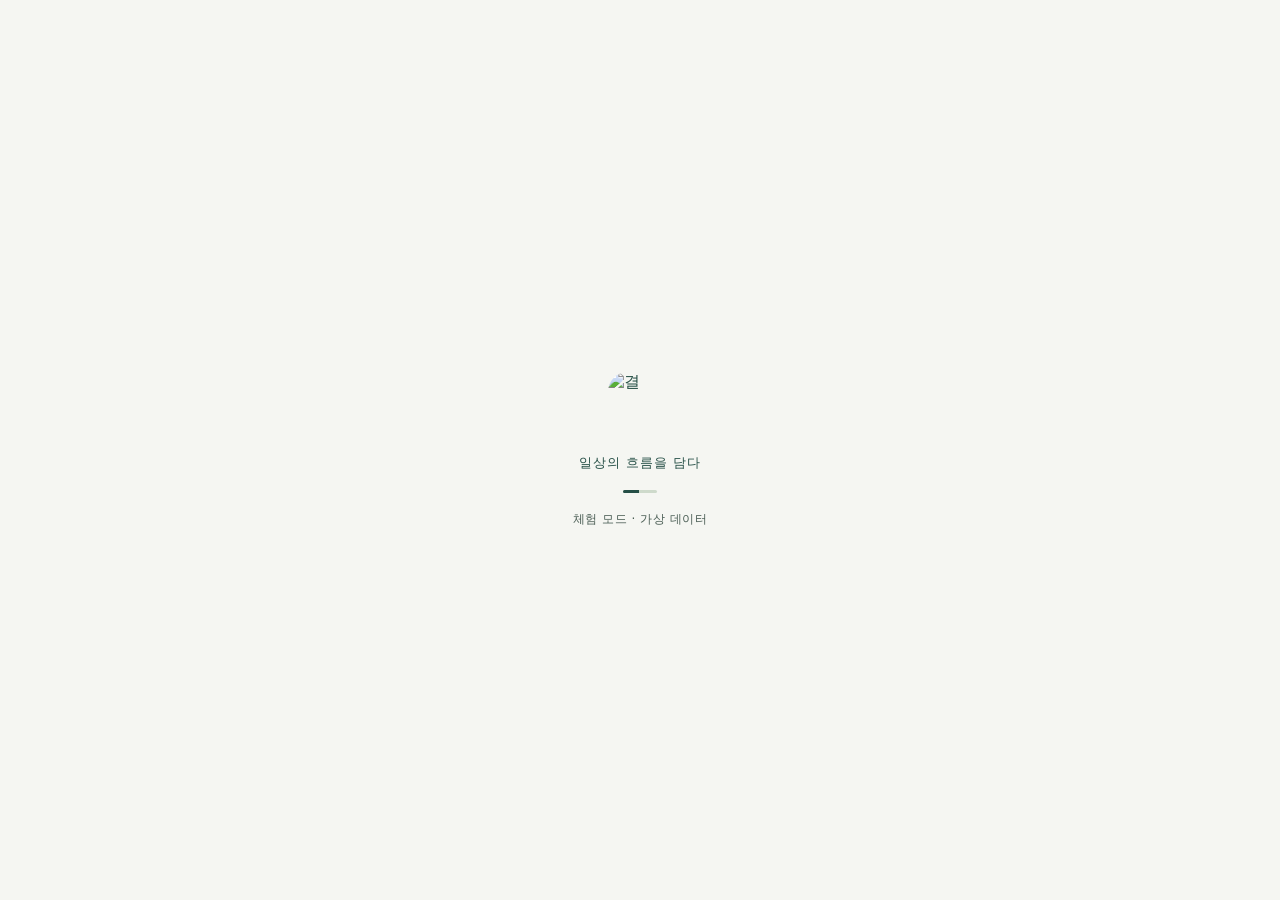
==== app/index.html @ 37b04f1e "Publish GYEOL demo build b40e45d16ac16224" ====
<!DOCTYPE html>
<html lang="ko">
<head>
  <base href="/gyeol-demo/app/">
  <meta charset="UTF-8">
  <meta name="viewport" content="width=device-width, initial-scale=1.0">
  <meta name="description" content="결 GYEOL — 일상의 흐름을 담다. 가상 데이터로 경험하는 연구 참여자 앱.">
  <meta name="theme-color" content="#254F46">
  <meta name="apple-mobile-web-app-capable" content="yes">
  <meta name="apple-mobile-web-app-status-bar-style" content="default">
  <meta name="apple-mobile-web-app-title" content="결 GYEOL">
  <link rel="apple-touch-icon" href="icons/Icon-192.png">
  <link rel="icon" type="image/png" href="favicon.png">
  <link rel="manifest" href="manifest.json">
  <link rel="stylesheet" href="pwa.css">
  <title>결 GYEOL · 일상의 흐름을 담다</title>
  <style>
    html,body{height:100%;margin:0;background:#F5F6F2}
    #loading{position:fixed;inset:0;display:flex;align-items:center;justify-content:center;flex-direction:column;font-family:system-ui,sans-serif;color:#254F46;gap:18px}
    #loading img{width:64px;height:64px;border-radius:20px}
    #loading p{font-size:13px;letter-spacing:1px;margin:0}
    #loading small{font-size:12px;color:#4A5D54;letter-spacing:.5px}
    .dots{width:34px;height:3px;background:#CEDACB;overflow:hidden;border-radius:3px}
    .dots:after{content:'';display:block;width:16px;height:3px;background:#254F46;animation:move 1.3s ease-in-out infinite alternate}
    @keyframes move{to{transform:translateX(18px)}}
    @media(prefers-reduced-motion:reduce){.dots:after{animation:none}}
  </style>
</head>
<body>
  <div id="pwa-install-region" aria-live="polite"></div>
  <div id="flutter-host"></div>
  <div id="loading" role="status"><img src="icons/Icon-192.png" alt="결"><p>일상의 흐름을 담다</p><div class="dots"></div><small>체험 모드 · 가상 데이터</small></div>
  <script src="pwa.js" defer></script>
  <script src="flutter_bootstrap.js" defer></script>
</body>
</html>
---- app/pwa.css ----
:root { --pwa-install-height: 0px; }
/* The app fills the viewport; the install bar is the only thing layered above it. */
html, body { overflow: hidden; overscroll-behavior: none; }
#pwa-install-region { position: relative; z-index: 2147483000; }
#pwa-install[hidden] { display: none; }
#pwa-install {
  box-sizing: border-box;
  position: fixed;
  top: max(8px, env(safe-area-inset-top));
  left: 50%;
  transform: translateX(-50%);
  width: min(calc(100vw - 24px), 700px);
  min-height: 48px;
  display: flex;
  align-items: center;
  gap: 12px;
  padding: 8px 10px 8px 14px;
  background: rgba(255,255,255,.97);
  color: #243A34;
  border: 1px solid #DDE5DA;
  border-radius: 15px;
  box-shadow: 0 8px 22px rgba(37,79,70,.14);
  font: 12px/1.35 system-ui,-apple-system,BlinkMacSystemFont,"Apple SD Gothic Neo","Noto Sans KR",sans-serif;
}
#pwa-install .pwa-copy { min-width: 0; flex: 1; }
#pwa-install .pwa-label { display: block; font-size: 11px; color: #5C6C63; }
/* Two lines rather than an ellipsis: this sentence is the only install guidance on a phone. */
#pwa-install .pwa-message {
  display: -webkit-box; -webkit-line-clamp: 2; -webkit-box-orient: vertical;
  overflow: hidden; white-space: normal; font-weight: 650;
}
#pwa-install button, #pwa-guide button {
  font: inherit; cursor: pointer; min-height: 44px; border-radius: 9px; border: 1px solid transparent;
}
#pwa-install-action { flex: none; padding: 6px 12px; background: #254F46; color: #fff; font-weight: 750; }
#pwa-install-dismiss { flex: none; width: 44px; padding: 0; background: transparent; color: #4C6258; font-size: 20px; line-height: 1; }
#pwa-install button:focus-visible, #pwa-guide button:focus-visible { outline: 3px solid #AFC8AF; outline-offset: 2px; }
body.pwa-install-visible { --pwa-install-height: calc(84px + env(safe-area-inset-top)); }
/* height falls back to vh where dvh is unsupported; padding (not margin) cannot collapse through body. */
#flutter-host { box-sizing: border-box; height: 100vh; height: 100dvh; width: 100%; }
body.pwa-install-visible #flutter-host { padding-top: var(--pwa-install-height); }
#flutter-host flutter-view { height: 100% !important; margin-top: 0; }
#pwa-foreign-frame {
  box-sizing: border-box; position: fixed; inset: auto 0 0 0; z-index: 2147483001;
  margin: 0; padding: 12px 16px; background: #254F46; color: #fff;
  font: 13px/1.5 system-ui,-apple-system,BlinkMacSystemFont,"Apple SD Gothic Neo","Noto Sans KR",sans-serif;
}
#pwa-foreign-frame a { color: #fff; font-weight: 750; }
#pwa-guide { width: min(calc(100vw - 40px), 420px); color: #243A34; border: 0; border-radius: 20px; padding: 0; box-shadow: 0 18px 48px rgba(37,79,70,.26); font: 14px/1.6 system-ui,-apple-system,BlinkMacSystemFont,"Apple SD Gothic Neo","Noto Sans KR",sans-serif; }
#pwa-guide::backdrop { background: rgba(30,49,42,.36); }
#pwa-guide .pwa-dialog-inner { padding: 25px; }
#pwa-guide h2 { margin: 0 44px 9px 0; color: #254F46; font-size: 20px; letter-spacing: -.5px; line-height: 1.35; }
#pwa-guide p { margin: 0 0 15px; color: #41564C; }
#pwa-guide ol { margin: 0; padding-left: 20px; color: #30473D; }
#pwa-guide li + li { margin-top: 7px; }
#pwa-guide-close { float: right; width: 44px; padding: 0; background: #F2F5EF; color: #254F46; font-size: 18px; }
#pwa-guide-done { margin-top: 22px; width: 100%; background: #254F46; color: #fff; font-weight: 750; }
@media (max-width: 480px) {
  #pwa-install { top: max(5px, env(safe-area-inset-top)); width: calc(100vw - 16px); gap: 7px; padding-left: 10px; }
  #pwa-install .pwa-label { display: none; }
  #pwa-install .pwa-message { font-size: 11px; }
  #pwa-install-action { padding: 6px 10px; font-size: 11px; }
  body.pwa-install-visible { --pwa-install-height: calc(76px + env(safe-area-inset-top)); }
}
@media (prefers-reduced-motion: reduce) { #pwa-install, #pwa-guide { transition: none; } }
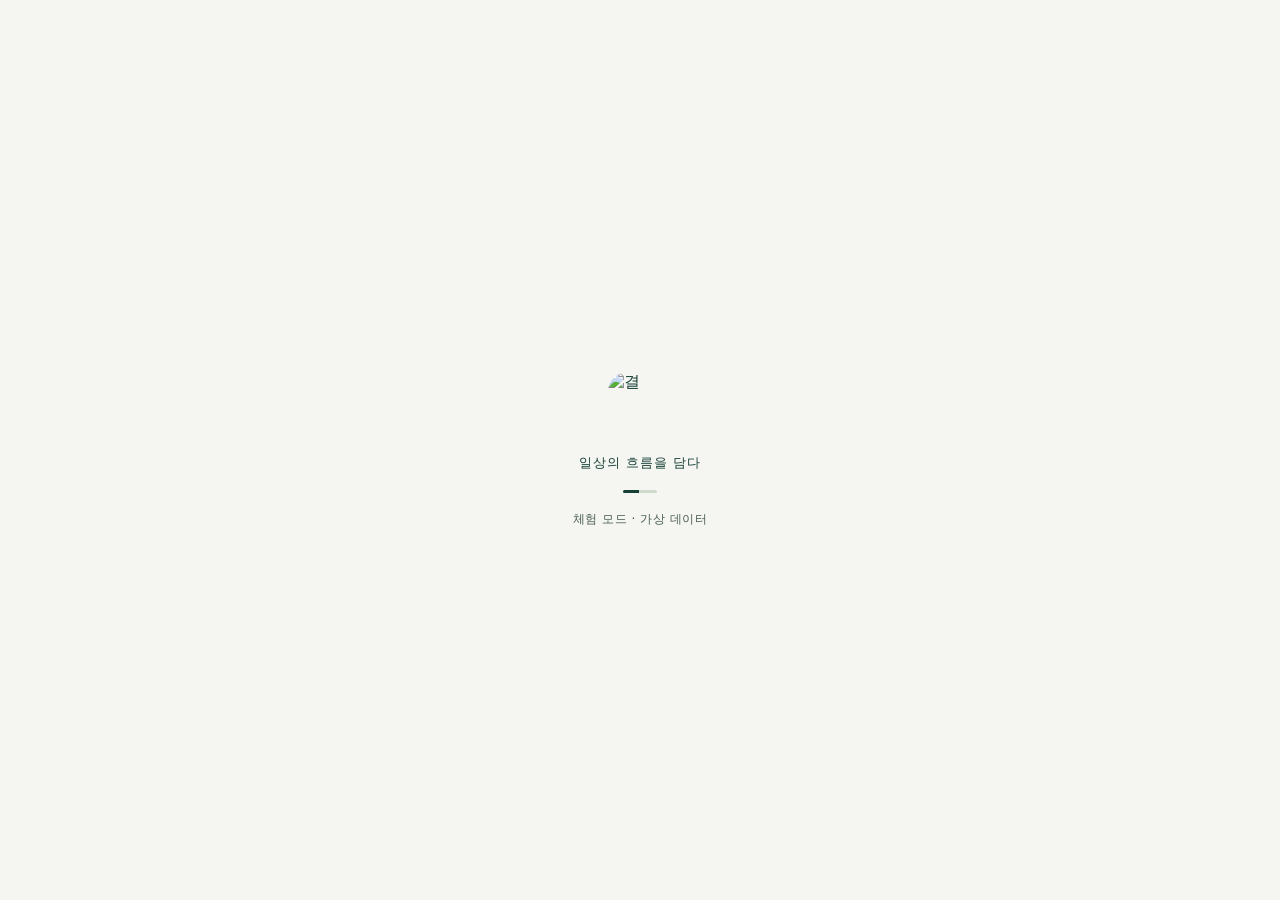
==== commit 32eafee2: "Publish GYEOL demo build 7868cfae35ef4a41" ====
--- a/app/index.html
+++ b/app/index.html
@@ -5,7 +5,7 @@
   <meta charset="UTF-8">
   <meta name="viewport" content="width=device-width, initial-scale=1.0">
   <meta name="description" content="결 GYEOL — 일상의 흐름을 담다. 가상 데이터로 경험하는 연구 참여자 앱.">
-  <meta name="theme-color" content="#254F46">
+  <meta name="theme-color" content="#163F36">
   <meta name="apple-mobile-web-app-capable" content="yes">
   <meta name="apple-mobile-web-app-status-bar-style" content="default">
   <meta name="apple-mobile-web-app-title" content="결 GYEOL">
@@ -16,12 +16,12 @@
   <title>결 GYEOL · 일상의 흐름을 담다</title>
   <style>
     html,body{height:100%;margin:0;background:#F5F6F2}
-    #loading{position:fixed;inset:0;display:flex;align-items:center;justify-content:center;flex-direction:column;font-family:system-ui,sans-serif;color:#254F46;gap:18px}
+    #loading{position:fixed;inset:0;display:flex;align-items:center;justify-content:center;flex-direction:column;font-family:system-ui,sans-serif;color:#163F36;gap:18px}
     #loading img{width:64px;height:64px;border-radius:20px}
     #loading p{font-size:13px;letter-spacing:1px;margin:0}
     #loading small{font-size:12px;color:#4A5D54;letter-spacing:.5px}
     .dots{width:34px;height:3px;background:#CEDACB;overflow:hidden;border-radius:3px}
-    .dots:after{content:'';display:block;width:16px;height:3px;background:#254F46;animation:move 1.3s ease-in-out infinite alternate}
+    .dots:after{content:'';display:block;width:16px;height:3px;background:#163F36;animation:move 1.3s ease-in-out infinite alternate}
     @keyframes move{to{transform:translateX(18px)}}
     @media(prefers-reduced-motion:reduce){.dots:after{animation:none}}
   </style>
--- a/app/pwa.css
+++ b/app/pwa.css
@@ -1,4 +1,4 @@
-:root { --pwa-install-height: 0px; }
+/*>>>generated from design/tokens.json*/:root{--forest:#163f36;--pwa-install-height:0px}/*<<<generated*/
 /* The app fills the viewport; the install bar is the only thing layered above it. */
 html, body { overflow: hidden; overscroll-behavior: none; }
 #pwa-install-region { position: relative; z-index: 2147483000; }
@@ -19,7 +19,7 @@
   color: #243A34;
   border: 1px solid #DDE5DA;
   border-radius: 15px;
-  box-shadow: 0 8px 22px rgba(37,79,70,.14);
+  box-shadow: 0 8px 22px rgba(22,63,54,.14);
   font: 12px/1.35 system-ui,-apple-system,BlinkMacSystemFont,"Apple SD Gothic Neo","Noto Sans KR",sans-serif;
 }
 #pwa-install .pwa-copy { min-width: 0; flex: 1; }
@@ -32,29 +32,37 @@
 #pwa-install button, #pwa-guide button {
   font: inherit; cursor: pointer; min-height: 44px; border-radius: 9px; border: 1px solid transparent;
 }
-#pwa-install-action { flex: none; padding: 6px 12px; background: #254F46; color: #fff; font-weight: 750; }
+#pwa-install-action { flex: none; padding: 6px 12px; background: var(--forest); color: #fff; font-weight: 750; }
 #pwa-install-dismiss { flex: none; width: 44px; padding: 0; background: transparent; color: #4C6258; font-size: 20px; line-height: 1; }
 #pwa-install button:focus-visible, #pwa-guide button:focus-visible { outline: 3px solid #AFC8AF; outline-offset: 2px; }
 body.pwa-install-visible { --pwa-install-height: calc(84px + env(safe-area-inset-top)); }
-/* height falls back to vh where dvh is unsupported; padding (not margin) cannot collapse through body. */
-#flutter-host { box-sizing: border-box; height: 100vh; height: 100dvh; width: 100%; }
-body.pwa-install-visible #flutter-host { padding-top: var(--pwa-install-height); }
+/* Flutter measures its host border box. Shrink that box instead of adding padding,
+   so its logical viewport and the visible area below the install banner stay equal. */
+#flutter-host {
+  box-sizing: border-box;
+  position: fixed;
+  top: var(--pwa-install-height);
+  left: 0;
+  width: 100%;
+  height: calc(100vh - var(--pwa-install-height));
+  height: calc(100dvh - var(--pwa-install-height));
+}
 #flutter-host flutter-view { height: 100% !important; margin-top: 0; }
 #pwa-foreign-frame {
   box-sizing: border-box; position: fixed; inset: auto 0 0 0; z-index: 2147483001;
-  margin: 0; padding: 12px 16px; background: #254F46; color: #fff;
+  margin: 0; padding: 12px 16px; background: var(--forest); color: #fff;
   font: 13px/1.5 system-ui,-apple-system,BlinkMacSystemFont,"Apple SD Gothic Neo","Noto Sans KR",sans-serif;
 }
 #pwa-foreign-frame a { color: #fff; font-weight: 750; }
-#pwa-guide { width: min(calc(100vw - 40px), 420px); color: #243A34; border: 0; border-radius: 20px; padding: 0; box-shadow: 0 18px 48px rgba(37,79,70,.26); font: 14px/1.6 system-ui,-apple-system,BlinkMacSystemFont,"Apple SD Gothic Neo","Noto Sans KR",sans-serif; }
+#pwa-guide { width: min(calc(100vw - 40px), 420px); color: #243A34; border: 0; border-radius: 20px; padding: 0; box-shadow: 0 18px 48px rgba(22,63,54,.26); font: 14px/1.6 system-ui,-apple-system,BlinkMacSystemFont,"Apple SD Gothic Neo","Noto Sans KR",sans-serif; }
 #pwa-guide::backdrop { background: rgba(30,49,42,.36); }
 #pwa-guide .pwa-dialog-inner { padding: 25px; }
-#pwa-guide h2 { margin: 0 44px 9px 0; color: #254F46; font-size: 20px; letter-spacing: -.5px; line-height: 1.35; }
+#pwa-guide h2 { margin: 0 44px 9px 0; color: var(--forest); font-size: 20px; letter-spacing: -.5px; line-height: 1.35; }
 #pwa-guide p { margin: 0 0 15px; color: #41564C; }
 #pwa-guide ol { margin: 0; padding-left: 20px; color: #30473D; }
 #pwa-guide li + li { margin-top: 7px; }
-#pwa-guide-close { float: right; width: 44px; padding: 0; background: #F2F5EF; color: #254F46; font-size: 18px; }
-#pwa-guide-done { margin-top: 22px; width: 100%; background: #254F46; color: #fff; font-weight: 750; }
+#pwa-guide-close { float: right; width: 44px; padding: 0; background: #F2F5EF; color: var(--forest); font-size: 18px; }
+#pwa-guide-done { margin-top: 22px; width: 100%; background: var(--forest); color: #fff; font-weight: 750; }
 @media (max-width: 480px) {
   #pwa-install { top: max(5px, env(safe-area-inset-top)); width: calc(100vw - 16px); gap: 7px; padding-left: 10px; }
   #pwa-install .pwa-label { display: none; }
